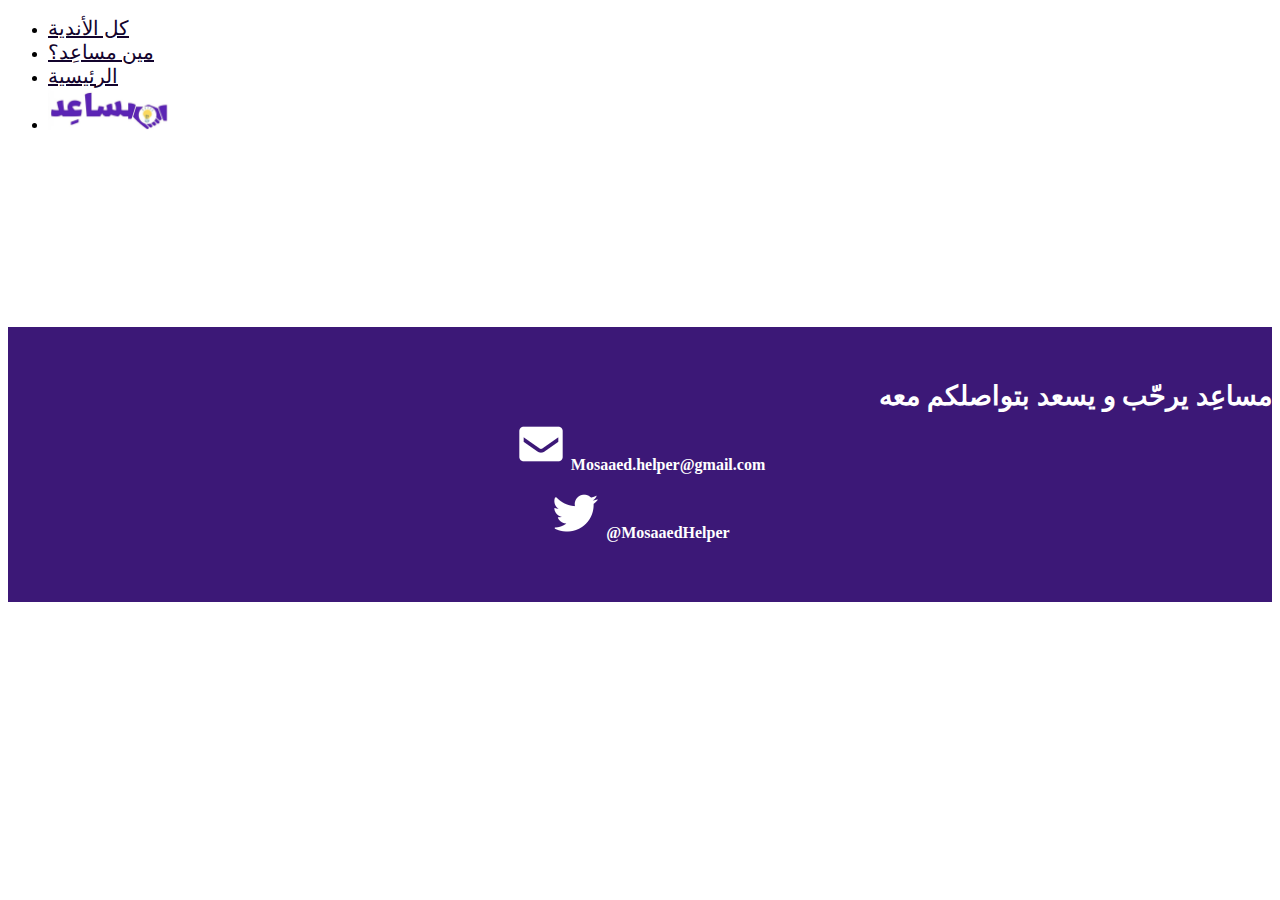
==== about_us.html @ d50a71aa "index completed" ====
<!DOCTYPE html>
<html lang="en">
<head>
    <meta charset="UTF-8">
    <meta http-equiv="X-UA-Compatible" content="IE=edge">
    <meta name="viewport" content="width=device-width, initial-scale=1.0">
    <title>كل الأندية</title>
    <link href="https://cdn.jsdelivr.net/npm/bootstrap@5.3.0-alpha2/dist/css/bootstrap.min.css" rel="stylesheet" integrity="sha384-aFq/bzH65dt+w6FI2ooMVUpc+21e0SRygnTpmBvdBgSdnuTN7QbdgL+OapgHtvPp" crossorigin="anonymous">
    <link rel="stylesheet" href="css/style.css">
    <link rel="icon" href="images/logo.jpg">
</head>
<body>
    <nav>
        <ul class="nav justify-content-end">
            <li class="nav-item">
              <a class="nav-link " href="club_list.html">كل الأندية</a>
            </li>
            <li class="nav-item">
              <a class="nav-link" href="about_us.html">مين مساعِد؟</a>
            </li>
            <li class="nav-item">
              <a class="nav-link active" href="index.html">الرئيسية</a>
            </li>
            <li class="nav-item">
              <a class="nav-link" href="index.html"><img src="images/logo.jpg" alt="" style="width: 125px;"></a>
            </li>
          </ul>
        </nav>

        <footer>
            <div class="container">
                <div class="row align-items-start">
                  <div class="col">
                    <b class="footer footer-text">مساعِد يرحّب و  يسعد بتواصلكم معه</b>
                  </div>
                </div>
                <div class="row">
                    <div class="col"style="text-align: center;">
                        <img class="icon img-fluid" src="images/email.png" alt="">
                        <b class="footer-text">Mosaaed.helper@gmail.com</b>
                    </div>
                    <div class="col" style="text-align: center;">
                        <img class="icon img-fluid" src="images/twitter.png" alt="">
                        <b class="footer-text">@MosaaedHelper</b>
                    </div>
                </div>
        </footer>
    
</body>
</html>
---- css/style.css ----
.nav-link{
    color: #13042D;
    font-size: 20px;   
}
.btn{
position: absolute;
left: 565px;
top: 1750px;
width: 13em;
height: 3em;
background: #5B25B2;
box-shadow: 0px 2.9566px 2.9566px rgba(0, 0, 0, 0.25), inset 0px 1.4783px 2.9566px rgba(255, 255, 255, 0.25), inset 0px -1.4783px 2.9566px rgba(0, 0, 0, 0.25);
border-radius: 30px;
}
footer{
    margin-top: 12em;
    padding: 3em 0em;
    text-align:right;
    background: #3C1877;
}
.footer{
/* مساعِد يرحّب و يسعد بتواصلكم معه ! */
font-weight: 700;
font-size: 27px;
line-height: 43px;

}
.footer-text{
    font-family: 'Tajawal';
    font-style: normal;
    line-height: 43px;
    color: #FFFFFF;
    margin: 3em 0;
}
.icon{
    width: 52px;
    height: 52px;;
}
.gap{
    padding-top: 18em;;
}
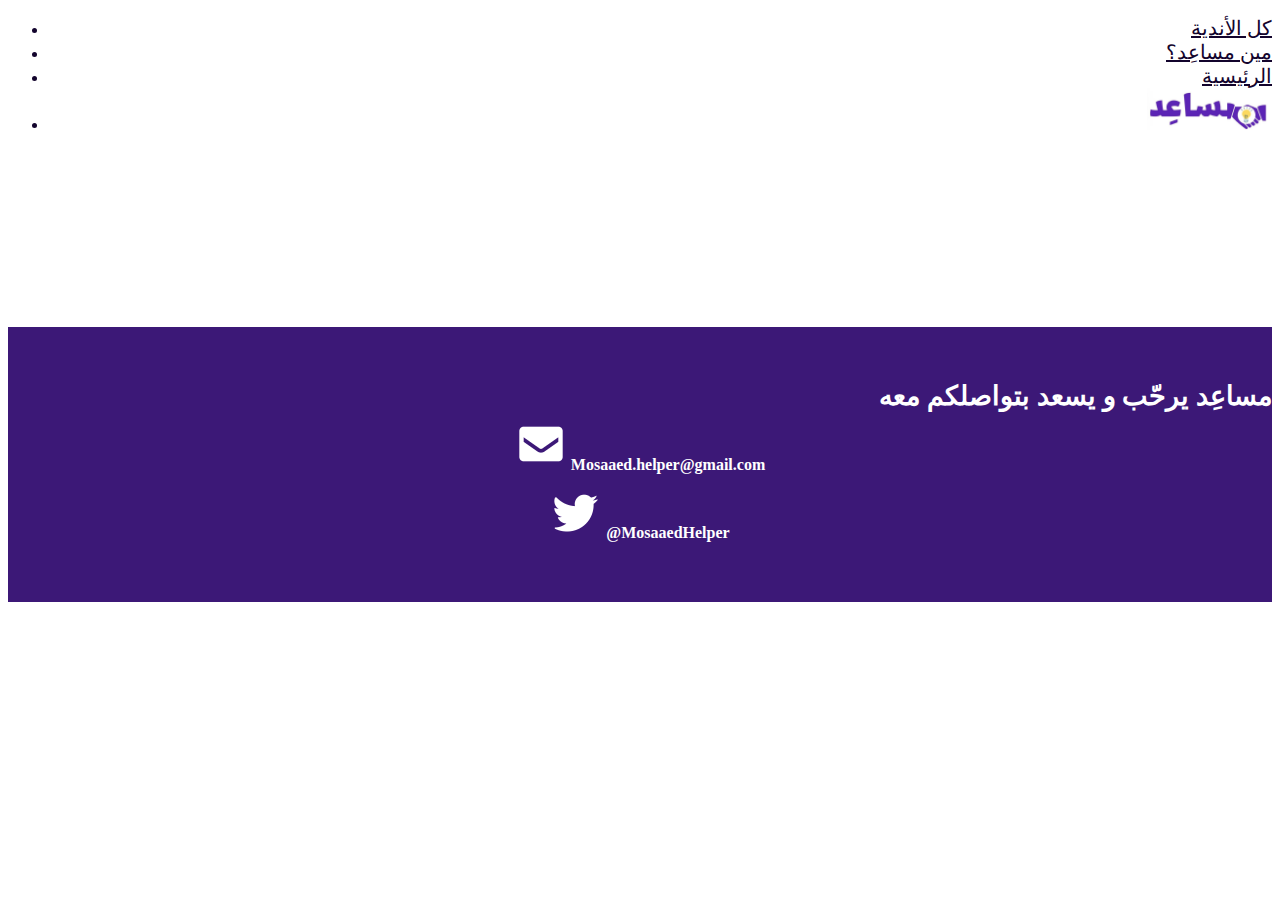
==== commit e944fab2: "club_list completed" ====
--- a/about_us.html
+++ b/about_us.html
@@ -41,7 +41,7 @@
                     </div>
                     <div class="col" style="text-align: center;">
                         <img class="icon img-fluid" src="images/twitter.png" alt="">
-                        <b class="footer-text">@MosaaedHelper</b>
+                        <a target="_blank" href="https://twitter.com/MosaaedHelper"><b class="footer-text">@MosaaedHelper</b></a>
                     </div>
                 </div>
         </footer>
--- a/css/style.css
+++ b/css/style.css
@@ -1,11 +1,17 @@
+body{
+    font-family: 'Tajawal';
+    font-style: normal;
+    color: #13042D;
+    text-align: right;
+}
 .nav-link{
     color: #13042D;
     font-size: 20px;   
 }
-.btn{
+.btn-1{
 position: absolute;
 left: 565px;
-top: 1750px;
+top: 1550px;
 width: 13em;
 height: 3em;
 background: #5B25B2;
@@ -26,8 +32,6 @@
 
 }
 .footer-text{
-    font-family: 'Tajawal';
-    font-style: normal;
     line-height: 43px;
     color: #FFFFFF;
     margin: 3em 0;
@@ -38,4 +42,36 @@
 }
 .gap{
     padding-top: 18em;;
-}+}
+.list{
+    margin: 5em 0 3em;
+}
+
+.card {
+    box-shadow: 6px 4px 8px 0 rgba(0, 0, 0, 0.2);
+    border-radius: 2em;
+    background-color:#F9F3FF;
+    text-align: center;
+    margin: 3em 0;
+  }
+  
+  .card:hover {
+    box-shadow:
+      0px 2.8px 2.2px rgba(0, 0, 0, 0.034),
+      0px 6.7px 5.3px rgba(0, 0, 0, 0.048),
+      0px 12.5px 10px rgba(0, 0, 0, 0.06),
+      0px 22.3px 17.9px rgba(0, 0, 0, 0.072),
+      0px 41.8px 33.4px rgba(0, 0, 0, 0.086),
+      0px 100px 80px rgba(0, 0, 0, 0.12);
+  }
+  .card-img-top{
+    border-radius: 2em;
+  }
+  footer a{
+    text-decoration: none;
+  }
+  .dropdown-toggle{
+    background: #EBEBEB;
+    border-color: #EBEBEB;
+    color: #A7A3A3;;
+  }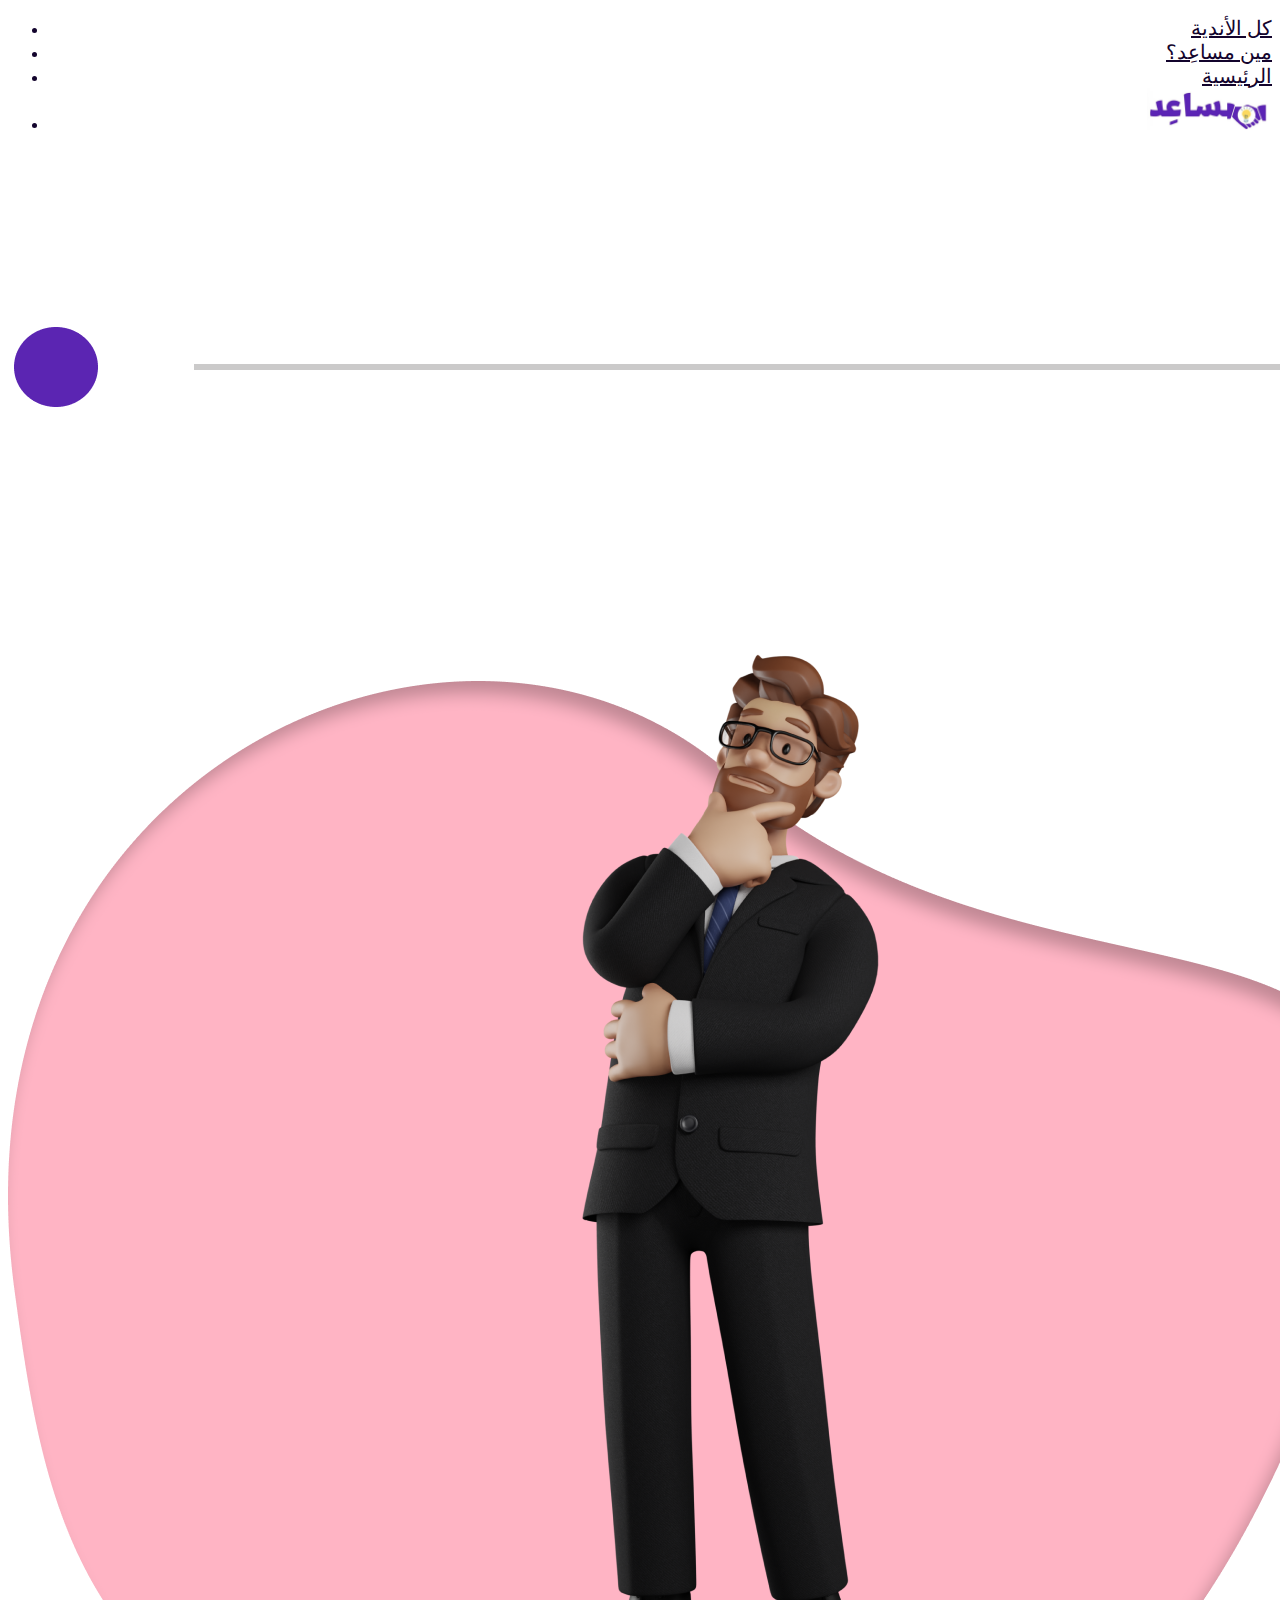
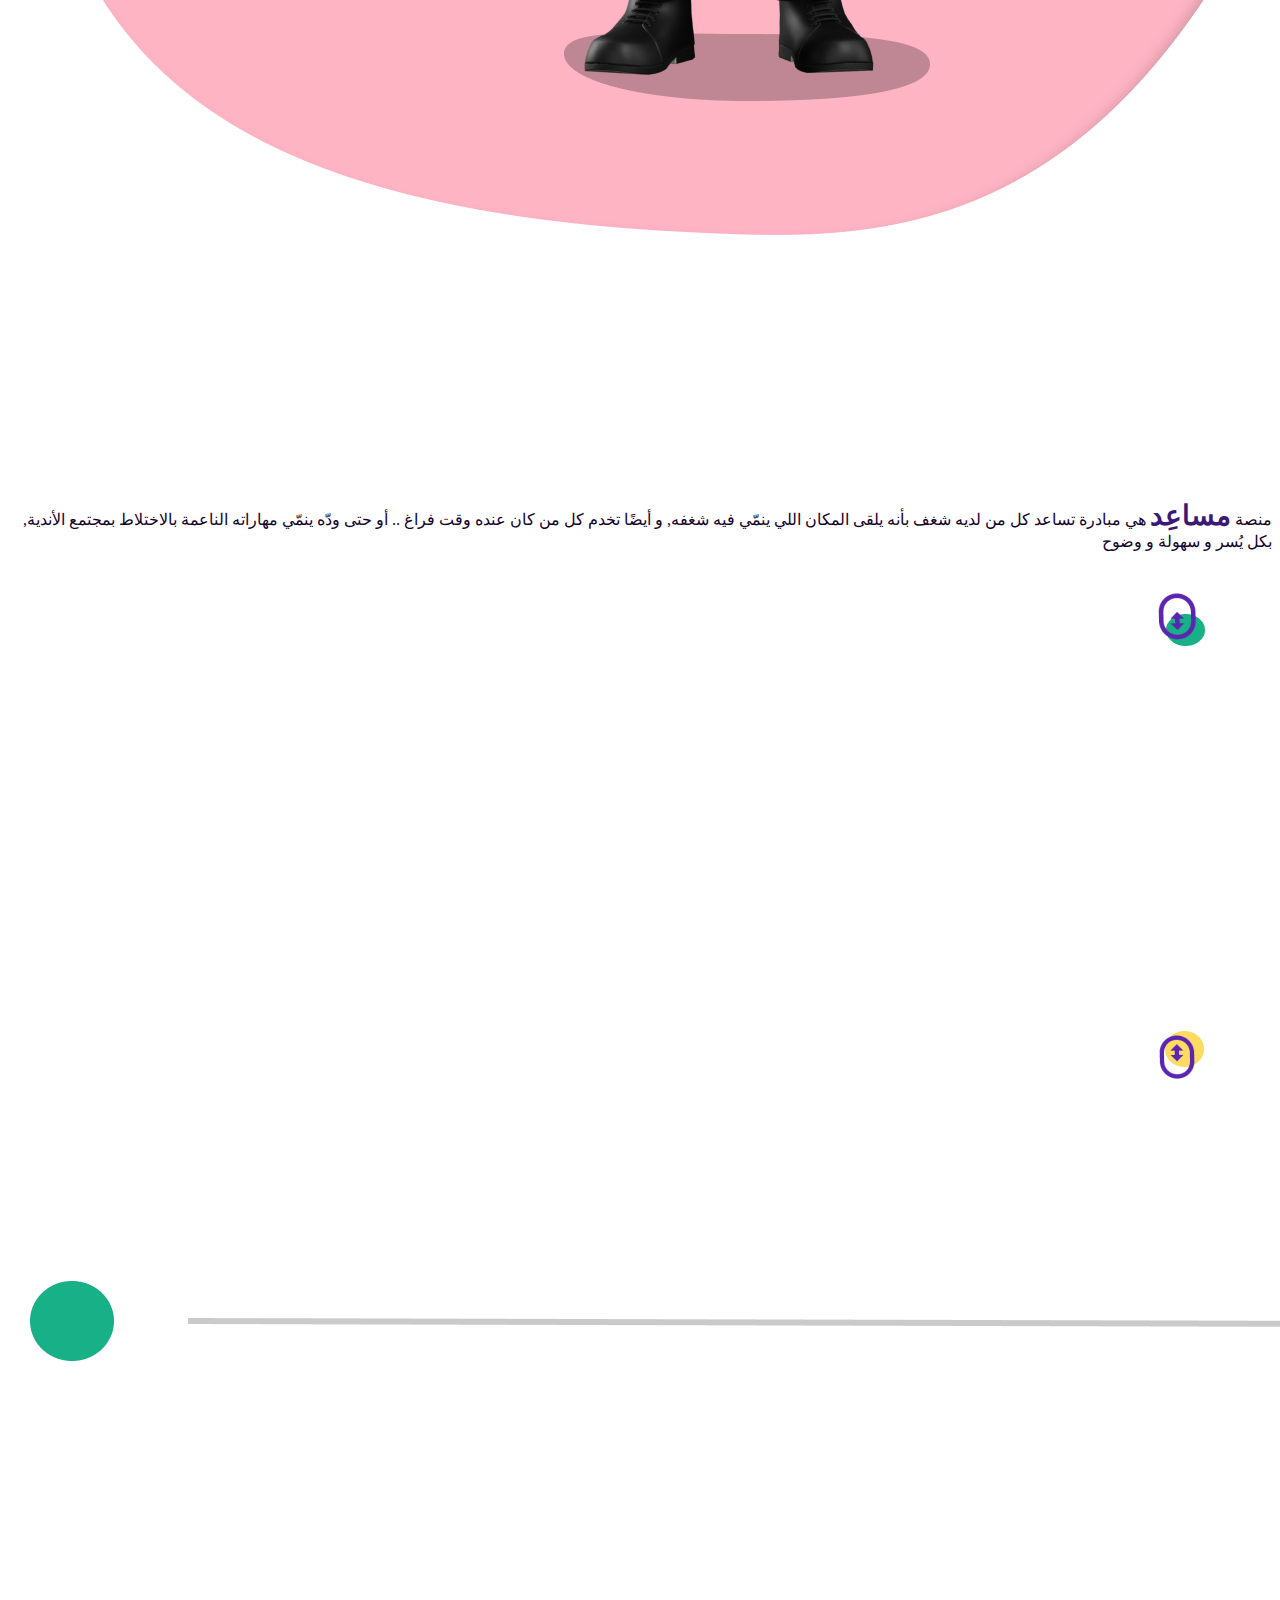
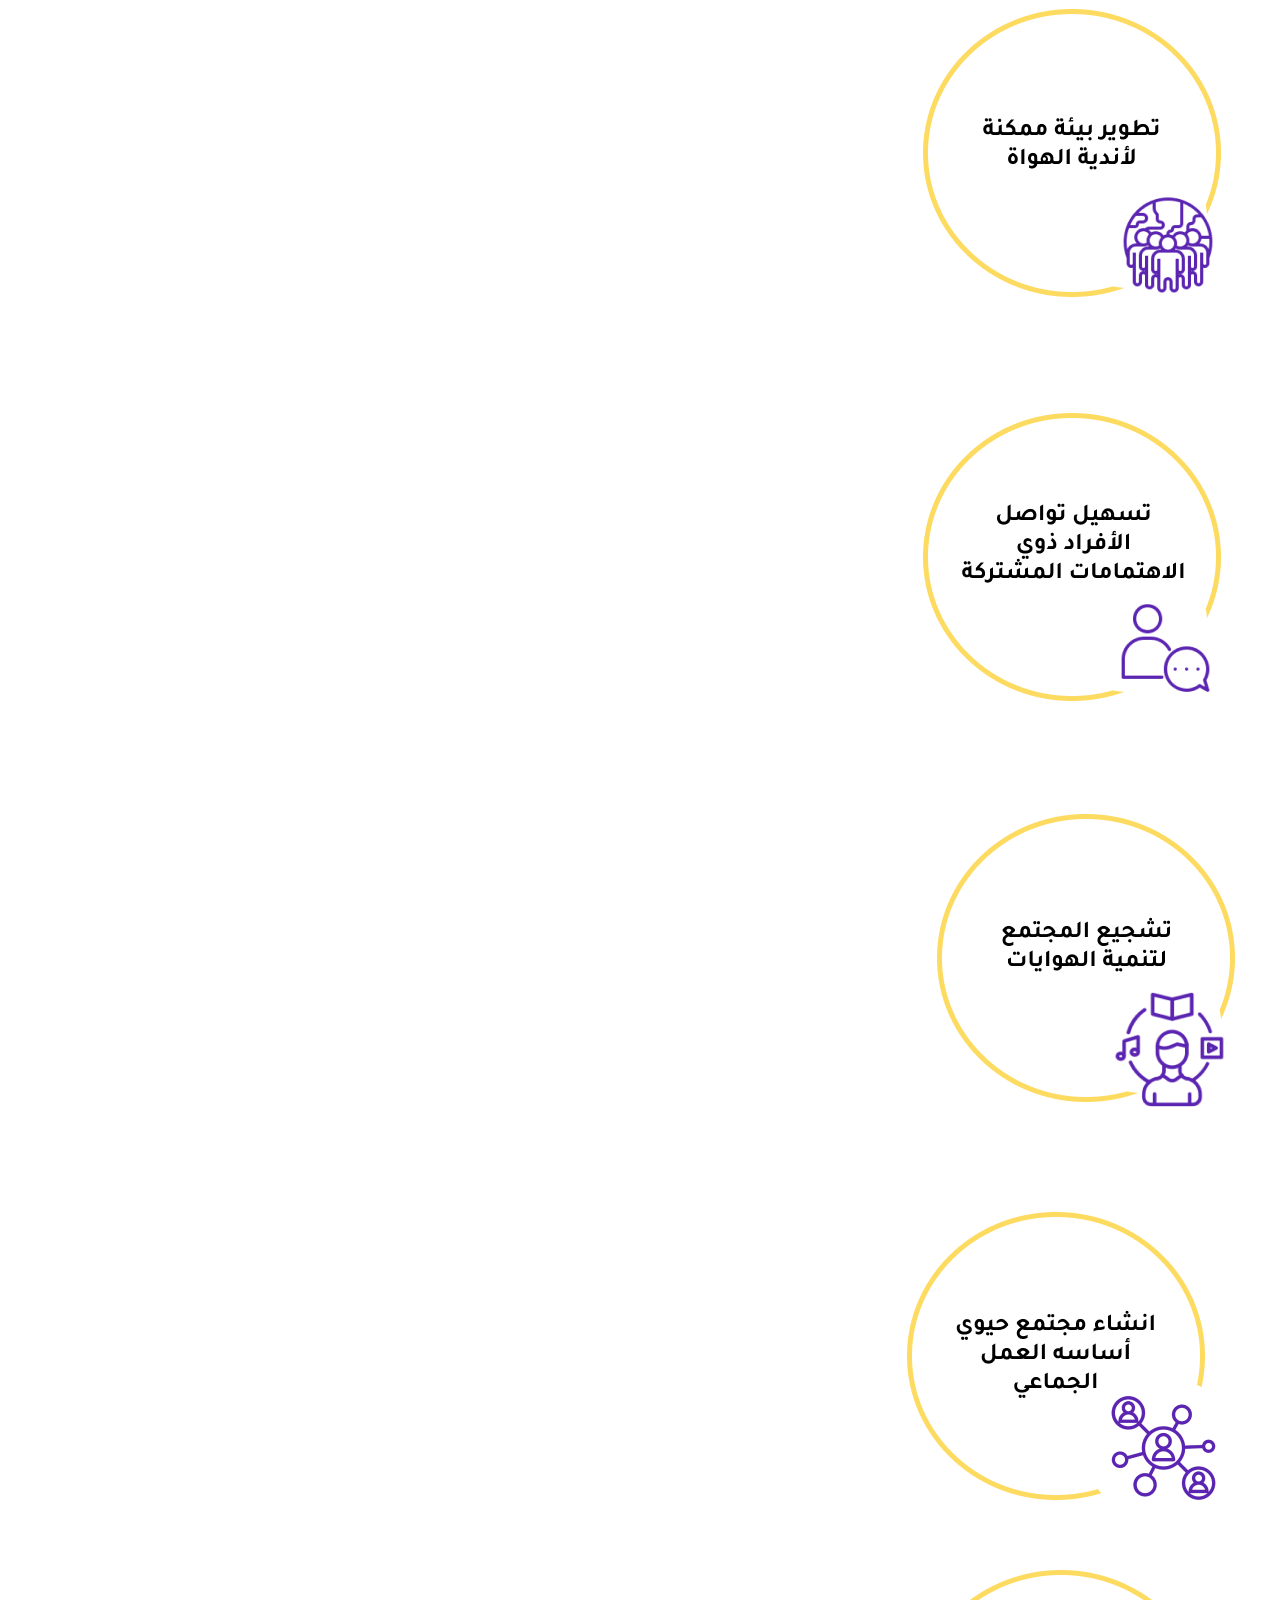
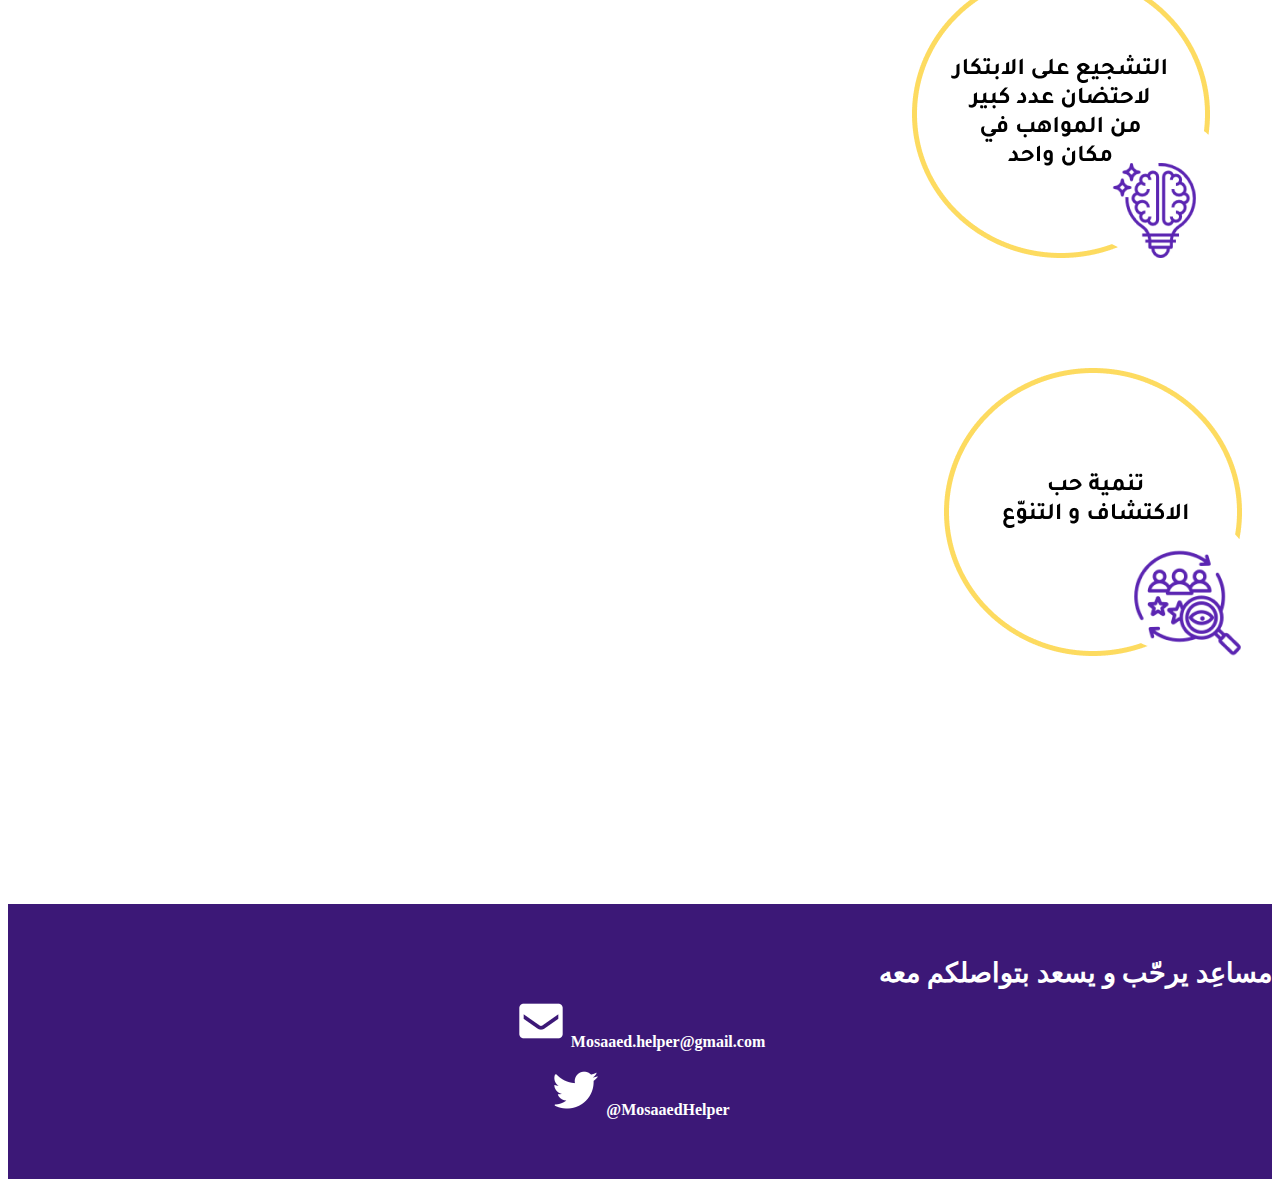
==== commit 36ff9d0e: "about us completed" ====
--- a/about_us.html
+++ b/about_us.html
@@ -27,6 +27,64 @@
           </ul>
         </nav>
 
+        <div class="container text-center">
+
+          <div class="row align-items-start">
+            <div class="col">
+                <img class="img-fluid" src="images/about.png" alt="">
+            </div>
+        </div>
+
+        <div class="row">
+          <div class="col">
+            <img id="start" class="img-fluid" src="images/about-1.png" alt="">
+          </div>
+          <div class="col about-text"> 
+            منصة <b>مساعِد</b> هي مبادرة تساعد كل من لديه شغف بأنه يلقى المكان اللي ينمّي فيه شغفه, و أيضًا تخدم كل من كان عنده وقت فراغ .. أو حتى ودّه ينمّي مهاراته الناعمة بالاختلاط بمجتمع الأندية, بكل يُسر و سهولة و وضوح 
+          </div>
+        </div>
+
+        <div class="row">
+          <div class="col">
+          <a href="#goal"><img class="img-fluid" src="images/about_icon-1.png" alt=""></a>
+        </div>
+      </div>
+
+      <div class="row">
+          <div class="col">
+          <a href="#start"><img class="img-fluid gap" src="images/about_icon-2.png" alt=""></a>
+        </div>
+      </div>
+
+      <div class="row align-items-start">
+        <div class="col">
+            <img id="goal"class="img-fluid" src="images/goal.png" alt="">
+        </div>
+    </div>
+    <div class="row">
+      <div class="col">
+        <img class="img-fluid" src="images/goal-3.png" alt="">
+      </div>
+      <div class="col">
+        <img class="img-fluid" src="images/goal-2.png" alt="">
+      </div>
+      <div class="col">
+        <img class="img-fluid" src="images/goal-1.png" alt="">
+      </div>
+    </div>
+    <div class="row">
+      <div class="col">
+        <img class="img-fluid" src="images/goal-6.png" alt="">
+      </div>
+      <div class="col">
+        <img class="img-fluid" src="images/goal-5.png" alt="">
+      </div>
+      <div class="col">
+        <img class="img-fluid" src="images/goal-4.png" alt="">
+      </div>
+    </div>
+
+        </div>
         <footer>
             <div class="container">
                 <div class="row align-items-start">
@@ -37,7 +95,7 @@
                 <div class="row">
                     <div class="col"style="text-align: center;">
                         <img class="icon img-fluid" src="images/email.png" alt="">
-                        <b class="footer-text">Mosaaed.helper@gmail.com</b>
+                        <a target="_blank" href="mailto: Mosaaed.helper@gmail.com"><b class="footer-text">Mosaaed.helper@gmail.com</b></a>
                     </div>
                     <div class="col" style="text-align: center;">
                         <img class="icon img-fluid" src="images/twitter.png" alt="">
--- a/css/style.css
+++ b/css/style.css
@@ -74,4 +74,12 @@
     background: #EBEBEB;
     border-color: #EBEBEB;
     color: #A7A3A3;;
+  }
+  .about-text{
+    text-align: right;
+    margin-top: 15em;
+  }
+  .about-text b{
+    font-size: 28px;
+    color: #3C1877;S
   }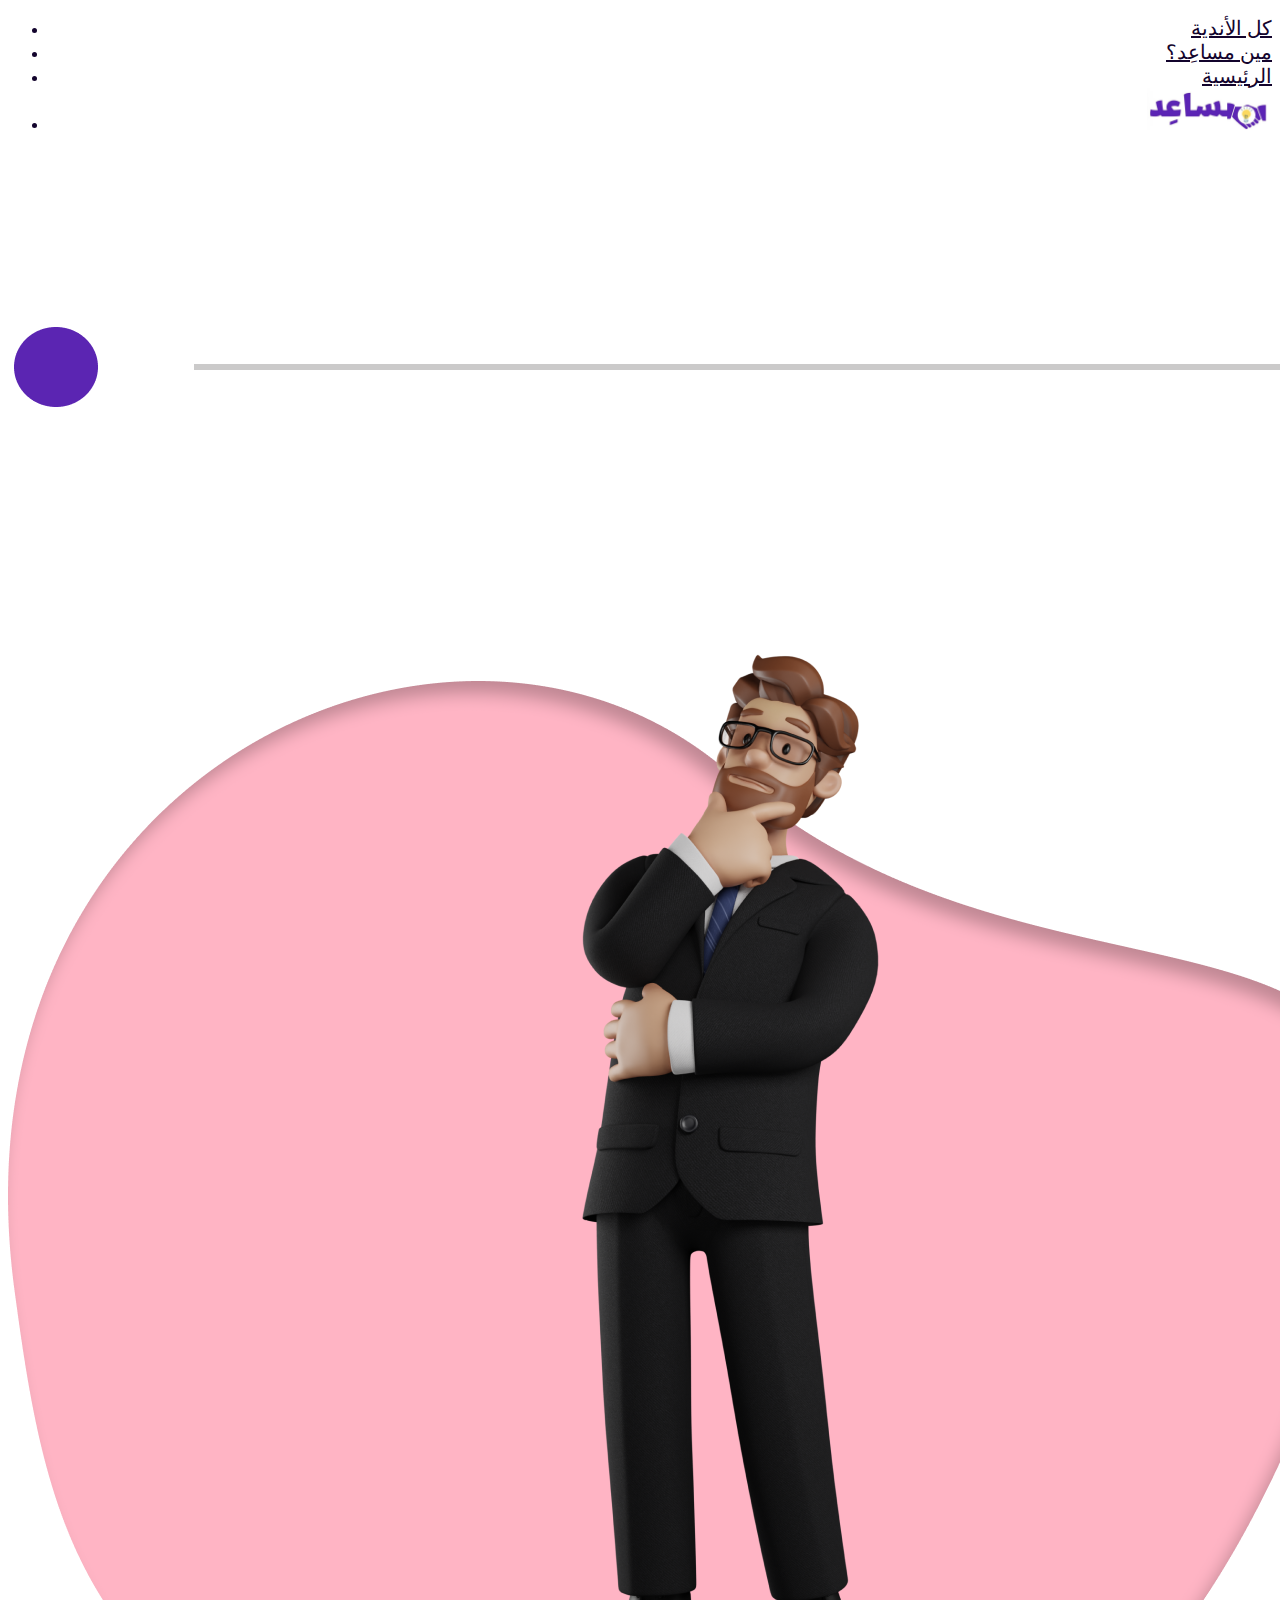
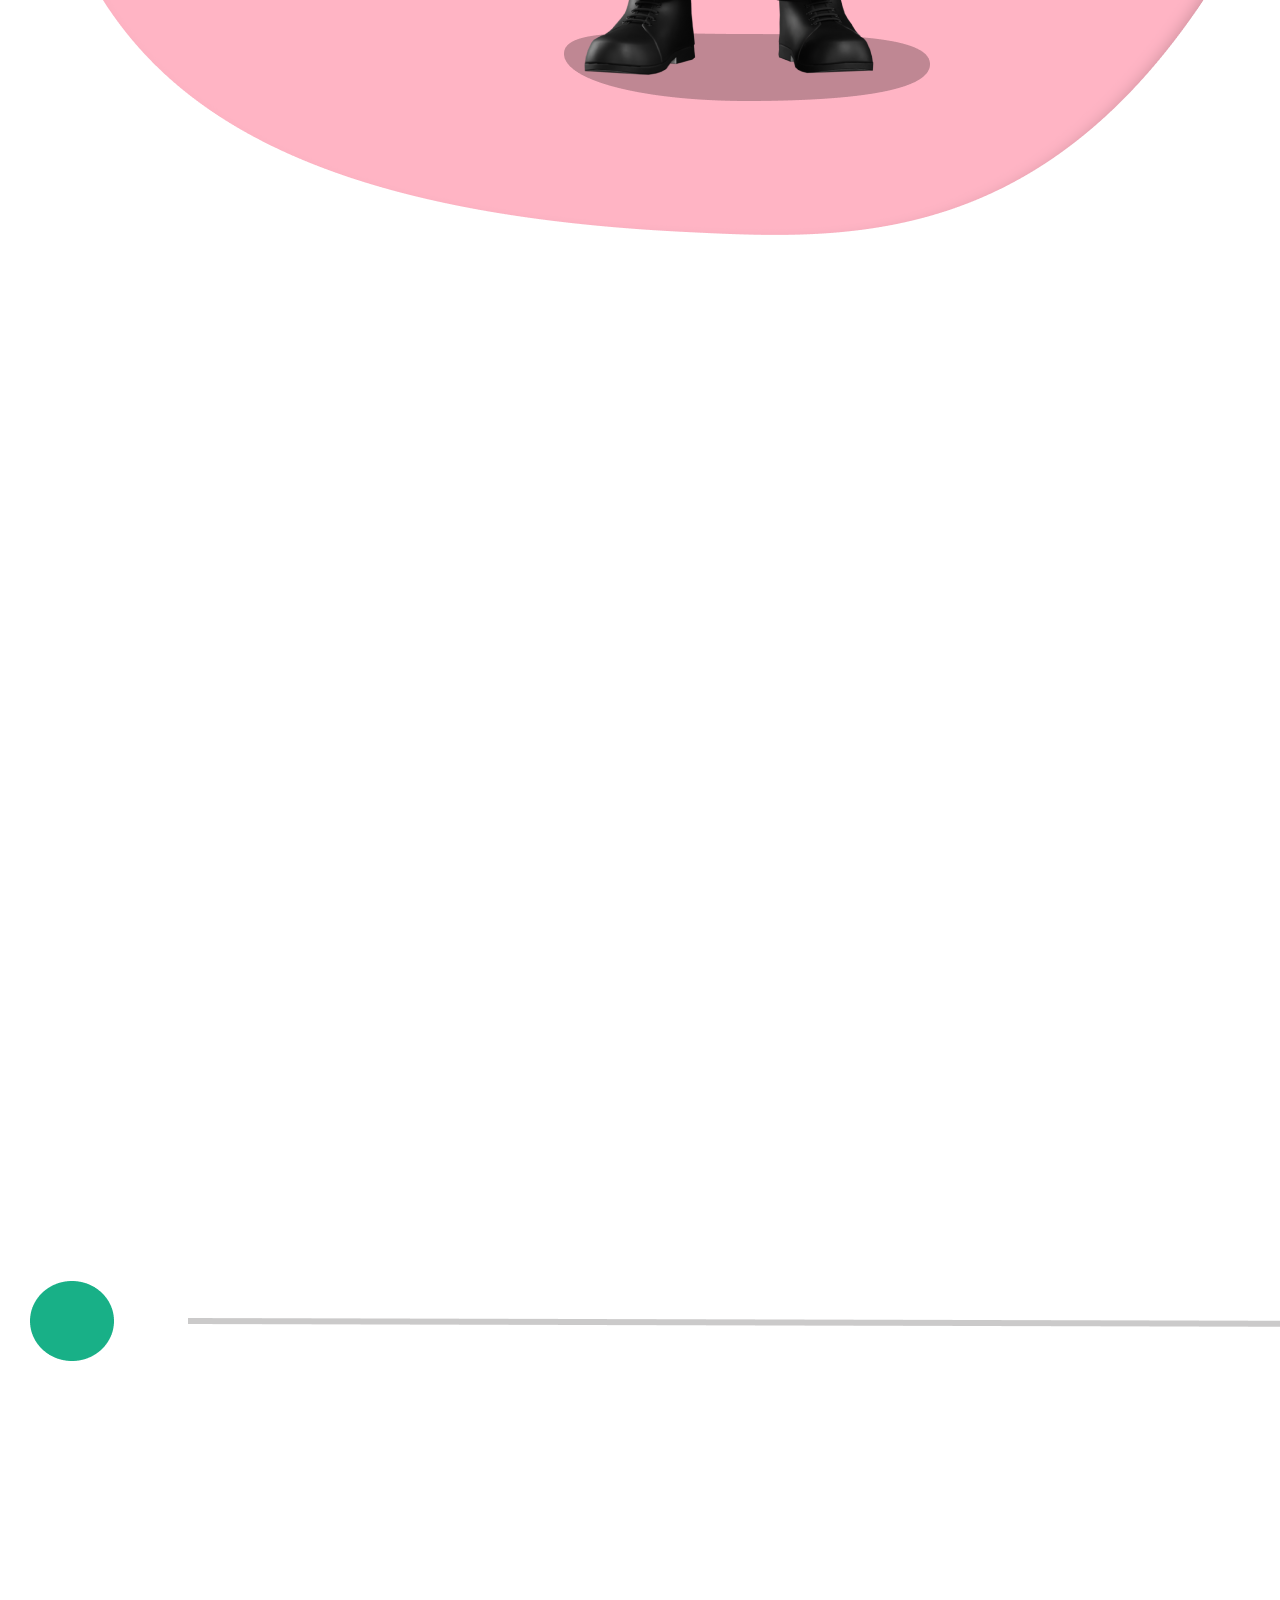
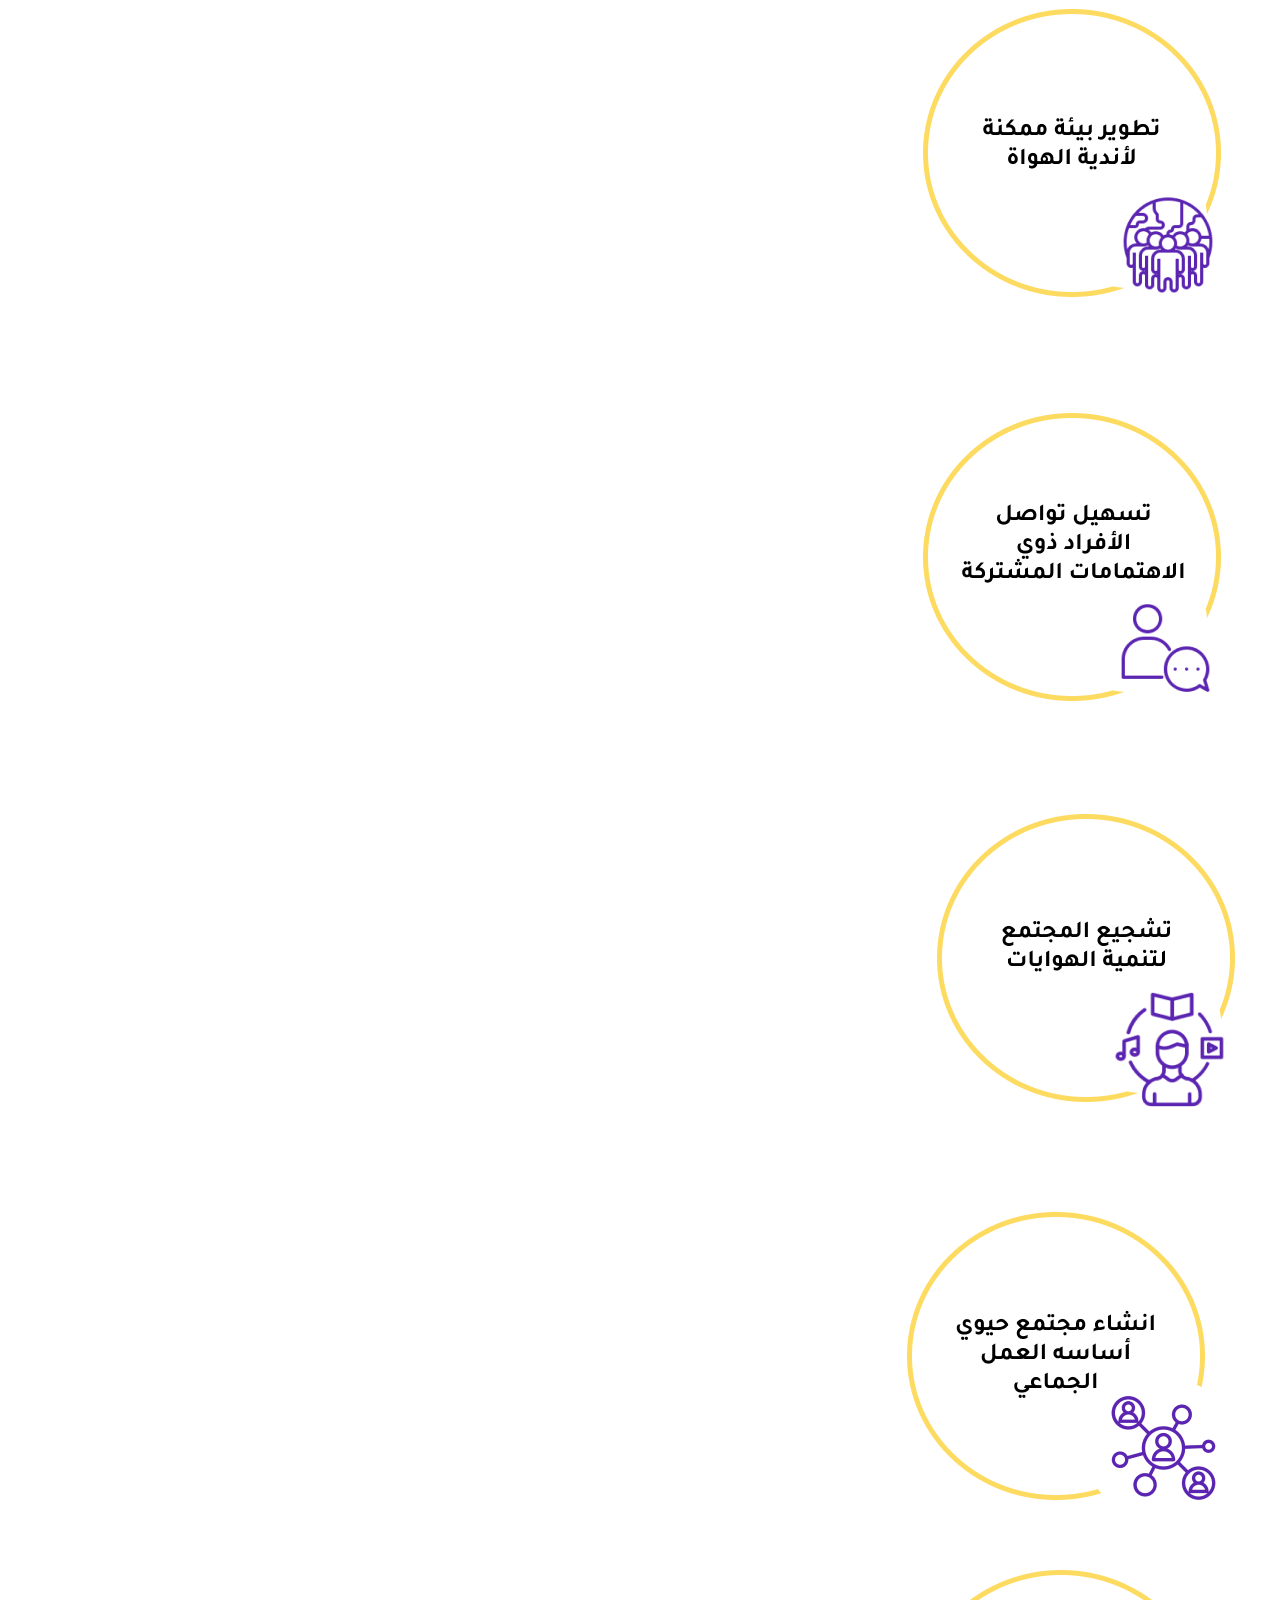
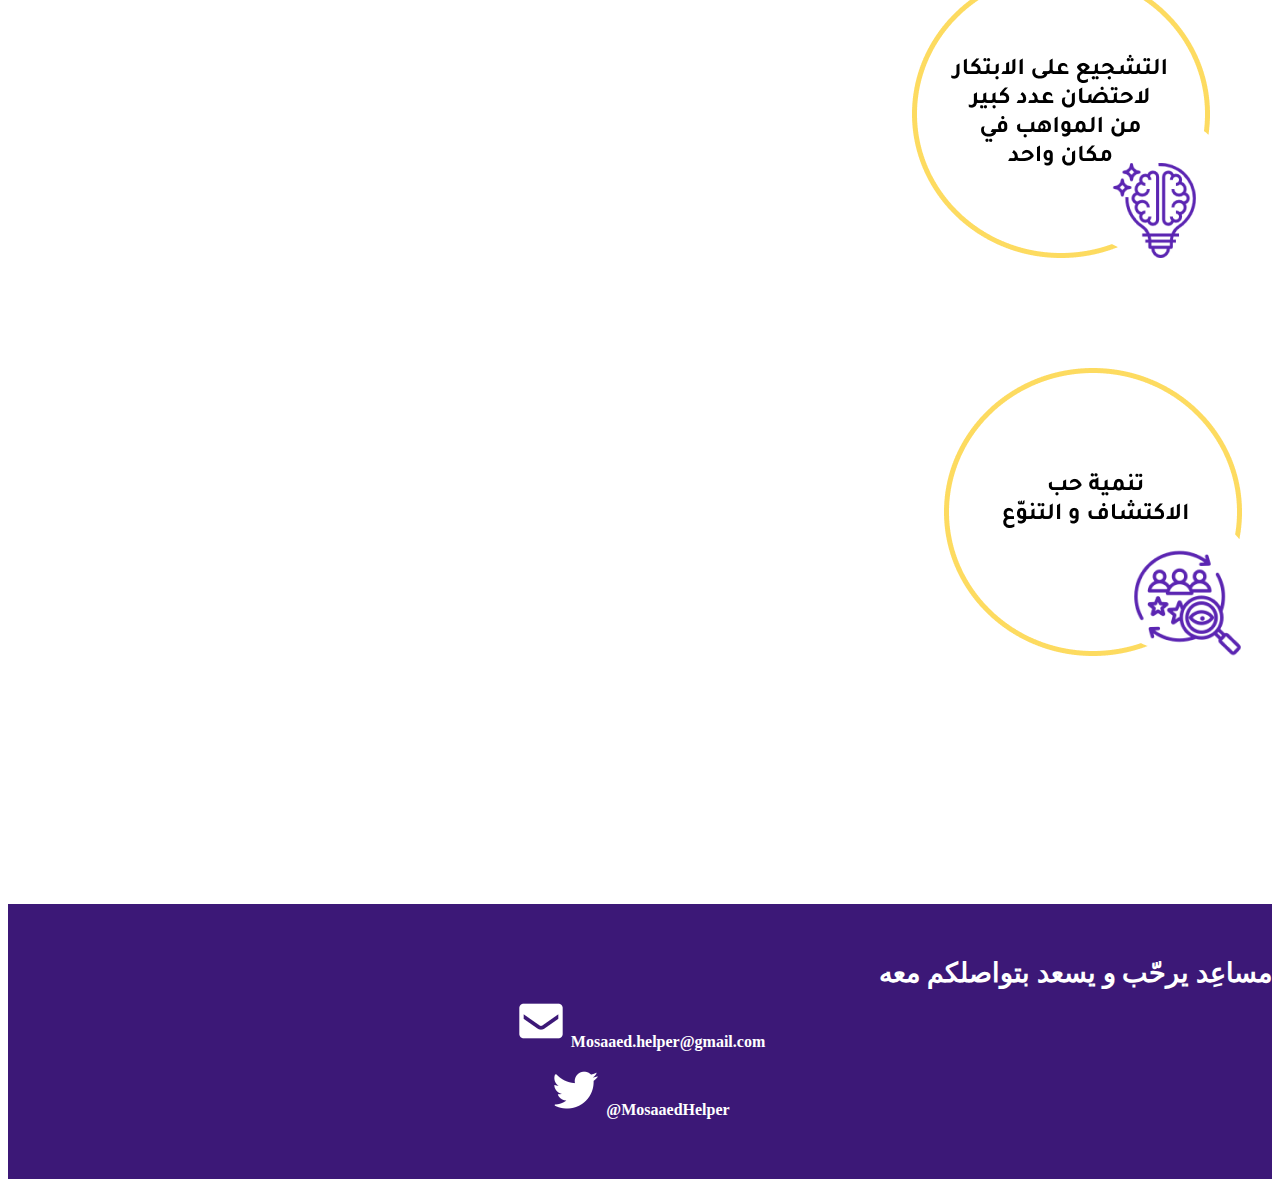
==== commit fdc6cc14: "animation added" ====
--- a/about_us.html
+++ b/about_us.html
@@ -7,6 +7,8 @@
     <title>كل الأندية</title>
     <link href="https://cdn.jsdelivr.net/npm/bootstrap@5.3.0-alpha2/dist/css/bootstrap.min.css" rel="stylesheet" integrity="sha384-aFq/bzH65dt+w6FI2ooMVUpc+21e0SRygnTpmBvdBgSdnuTN7QbdgL+OapgHtvPp" crossorigin="anonymous">
     <link rel="stylesheet" href="css/style.css">
+    <link href="https://unpkg.com/aos@2.3.1/dist/aos.css" rel="stylesheet">
+    <script src="https://unpkg.com/aos@2.3.1/dist/aos.js"></script>
     <link rel="icon" href="images/logo.jpg">
 </head>
 <body>
@@ -37,22 +39,22 @@
 
         <div class="row">
           <div class="col">
-            <img id="start" class="img-fluid" src="images/about-1.png" alt="">
+            <img data-aos="fade-right" id="start" class="img-fluid" src="images/about-1.png" alt="">
           </div>
-          <div class="col about-text"> 
+          <div data-aos="fade-left" class="col about-text"> 
             منصة <b>مساعِد</b> هي مبادرة تساعد كل من لديه شغف بأنه يلقى المكان اللي ينمّي فيه شغفه, و أيضًا تخدم كل من كان عنده وقت فراغ .. أو حتى ودّه ينمّي مهاراته الناعمة بالاختلاط بمجتمع الأندية, بكل يُسر و سهولة و وضوح 
           </div>
         </div>
 
         <div class="row">
           <div class="col">
-          <a href="#goal"><img class="img-fluid" src="images/about_icon-1.png" alt=""></a>
+          <a href="#goal"><img data-aos="fade-down" class="img-fluid" src="images/about_icon-1.png" alt=""></a>
         </div>
       </div>
 
       <div class="row">
           <div class="col">
-          <a href="#start"><img class="img-fluid gap" src="images/about_icon-2.png" alt=""></a>
+          <a href="#start"><img data-aos="fade-down" class="img-fluid gap" src="images/about_icon-2.png" alt=""></a>
         </div>
       </div>
 
@@ -103,6 +105,9 @@
                     </div>
                 </div>
         </footer>
+        <script>
+          AOS.init();
+        </script>
     
 </body>
 </html>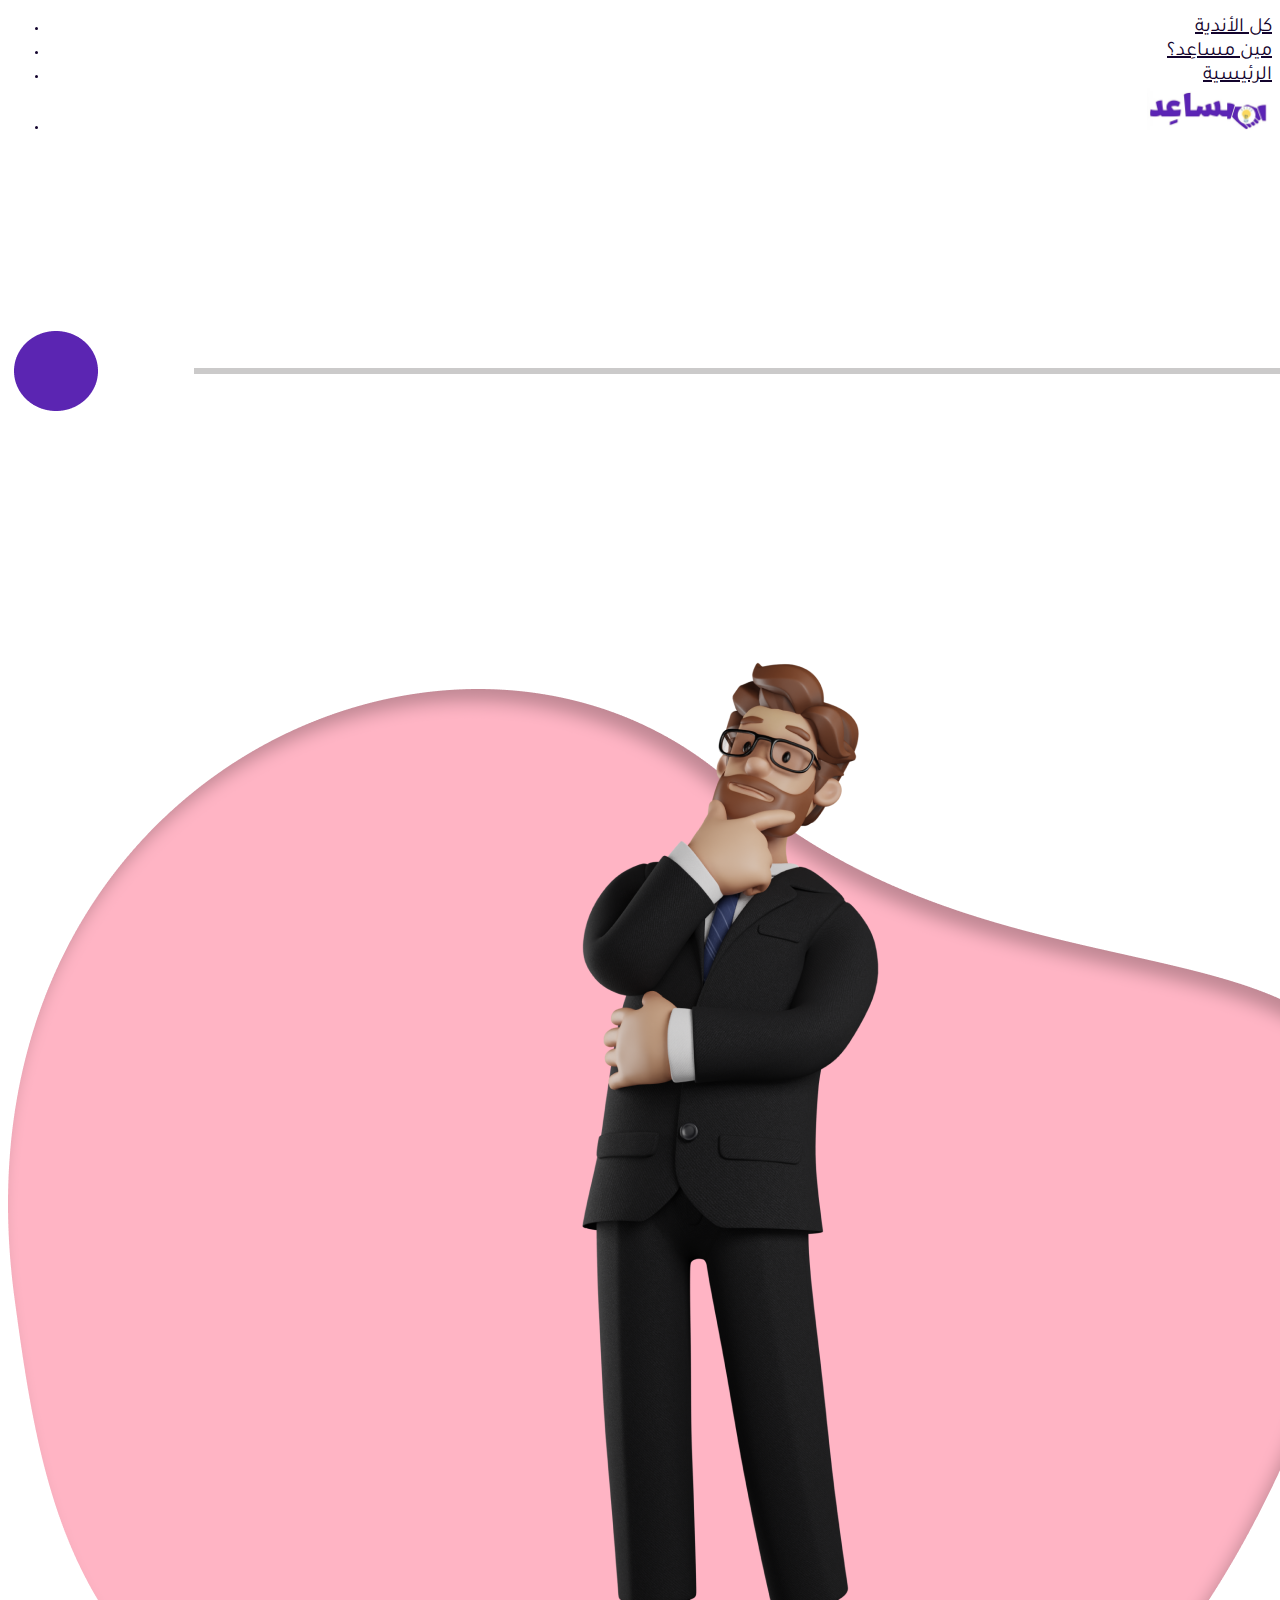
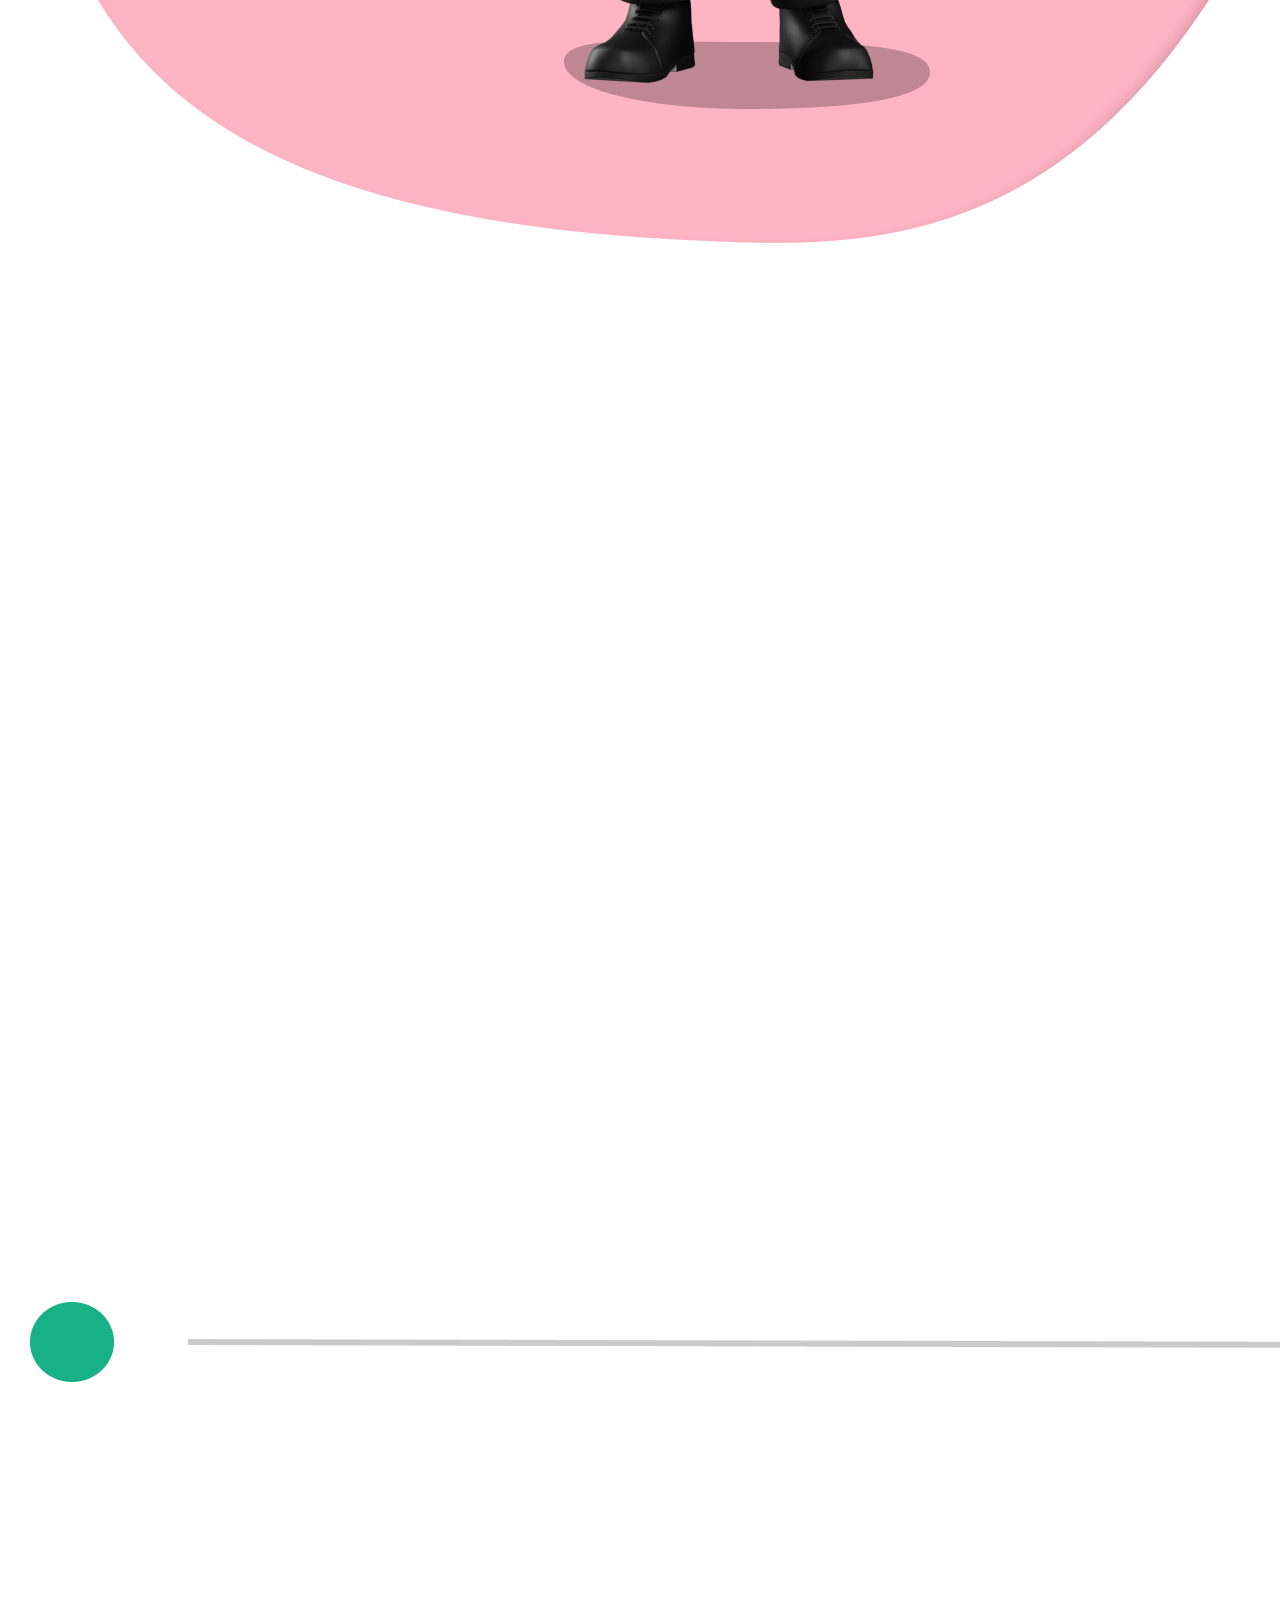
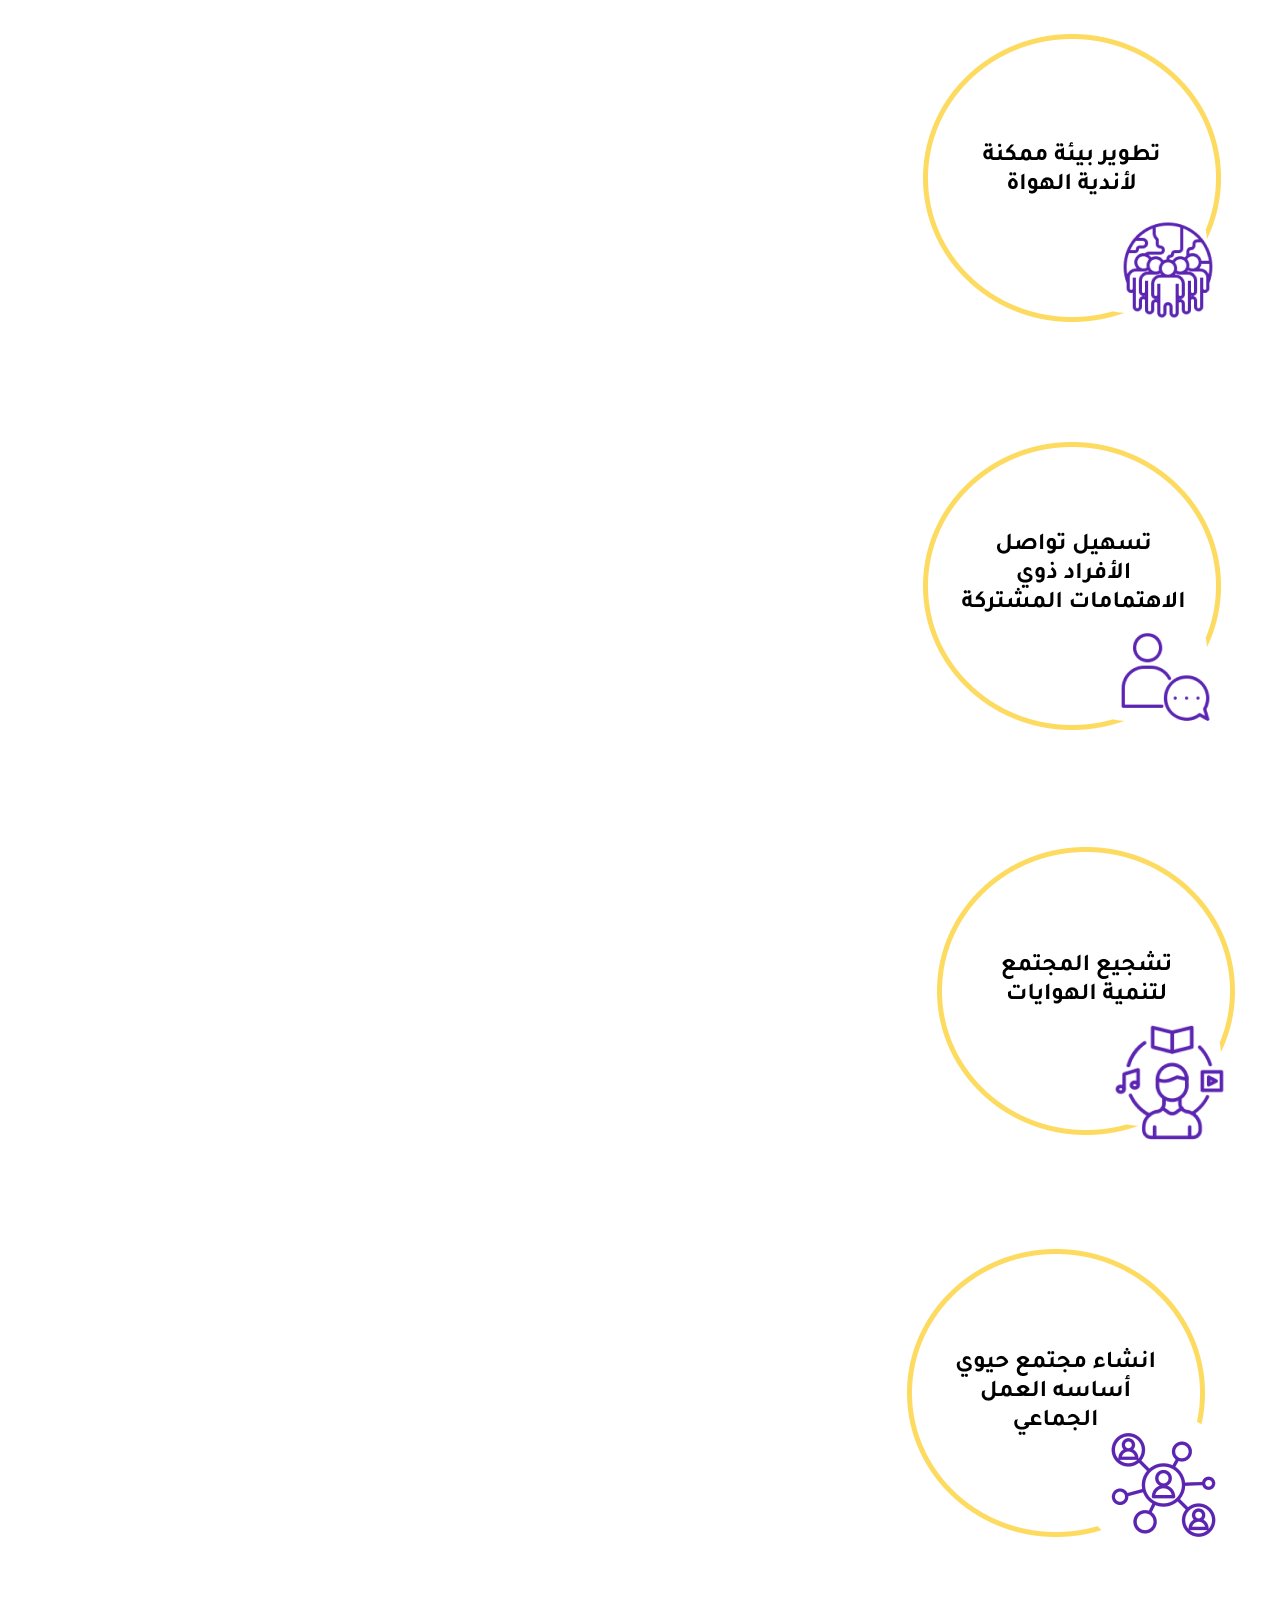
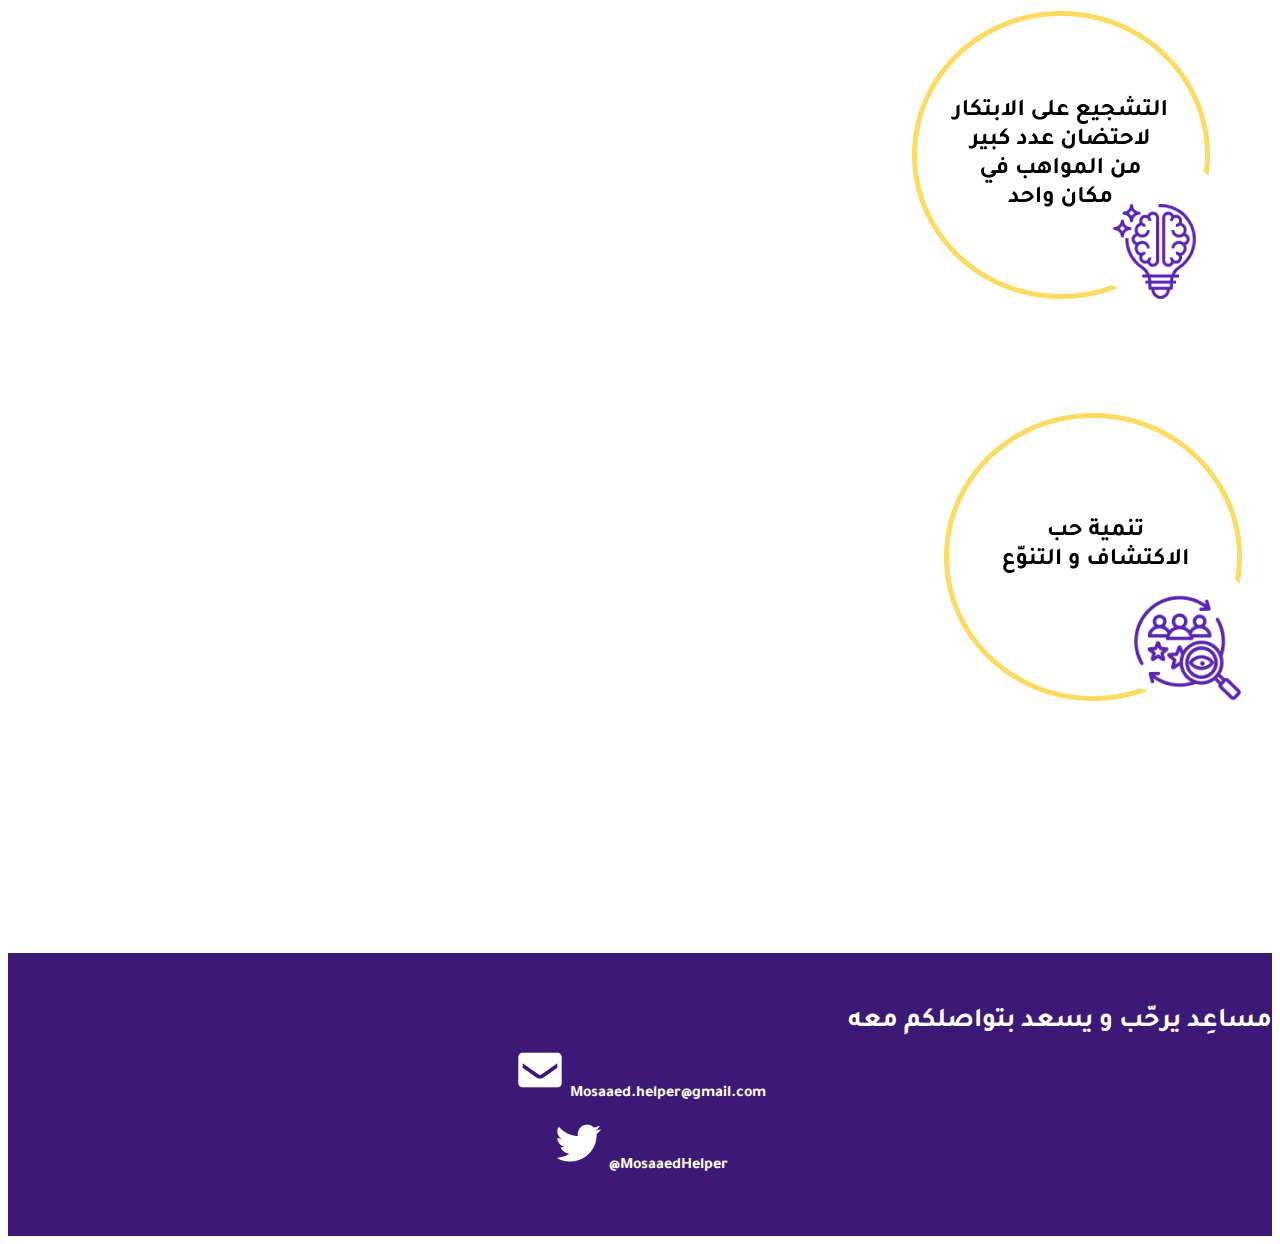
==== commit 42131d79: "add font" ====
--- a/about_us.html
+++ b/about_us.html
@@ -1,67 +1,74 @@
 <!DOCTYPE html>
 <html lang="en">
+
 <head>
-    <meta charset="UTF-8">
-    <meta http-equiv="X-UA-Compatible" content="IE=edge">
-    <meta name="viewport" content="width=device-width, initial-scale=1.0">
-    <title>كل الأندية</title>
-    <link href="https://cdn.jsdelivr.net/npm/bootstrap@5.3.0-alpha2/dist/css/bootstrap.min.css" rel="stylesheet" integrity="sha384-aFq/bzH65dt+w6FI2ooMVUpc+21e0SRygnTpmBvdBgSdnuTN7QbdgL+OapgHtvPp" crossorigin="anonymous">
-    <link rel="stylesheet" href="css/style.css">
-    <link href="https://unpkg.com/aos@2.3.1/dist/aos.css" rel="stylesheet">
-    <script src="https://unpkg.com/aos@2.3.1/dist/aos.js"></script>
-    <link rel="icon" href="images/logo.jpg">
+  <meta charset="UTF-8">
+  <meta http-equiv="X-UA-Compatible" content="IE=edge">
+  <meta name="viewport" content="width=device-width, initial-scale=1.0">
+  <title>كل الأندية</title>
+  <link href="https://cdn.jsdelivr.net/npm/bootstrap@5.3.0-alpha2/dist/css/bootstrap.min.css" rel="stylesheet"
+    integrity="sha384-aFq/bzH65dt+w6FI2ooMVUpc+21e0SRygnTpmBvdBgSdnuTN7QbdgL+OapgHtvPp" crossorigin="anonymous">
+  <link rel="stylesheet" href="css/style.css">
+  <link href="https://unpkg.com/aos@2.3.1/dist/aos.css" rel="stylesheet">
+  <link rel="preconnect" href="https://fonts.googleapis.com">
+  <link rel="preconnect" href="https://fonts.gstatic.com" crossorigin>
+  <link href="https://fonts.googleapis.com/css2?family=Tajawal&display=swap" rel="stylesheet">
+  <script src="https://unpkg.com/aos@2.3.1/dist/aos.js"></script>
+  <link rel="icon" href="images/logo.jpg">
 </head>
+
 <body>
-    <nav>
-        <ul class="nav justify-content-end">
-            <li class="nav-item">
-              <a class="nav-link " href="club_list.html">كل الأندية</a>
-            </li>
-            <li class="nav-item">
-              <a class="nav-link" href="about_us.html">مين مساعِد؟</a>
-            </li>
-            <li class="nav-item">
-              <a class="nav-link active" href="index.html">الرئيسية</a>
-            </li>
-            <li class="nav-item">
-              <a class="nav-link" href="index.html"><img src="images/logo.jpg" alt="" style="width: 125px;"></a>
-            </li>
-          </ul>
-        </nav>
+  <nav>
+    <ul class="nav justify-content-end">
+      <li class="nav-item">
+        <a class="nav-link " href="club_list.html">كل الأندية</a>
+      </li>
+      <li class="nav-item">
+        <a class="nav-link" href="about_us.html">مين مساعِد؟</a>
+      </li>
+      <li class="nav-item">
+        <a class="nav-link active" href="index.html">الرئيسية</a>
+      </li>
+      <li class="nav-item">
+        <a class="nav-link" href="index.html"><img src="images/logo.jpg" alt="" style="width: 125px;"></a>
+      </li>
+    </ul>
+  </nav>
 
-        <div class="container text-center">
+  <div class="container text-center">
 
-          <div class="row align-items-start">
-            <div class="col">
-                <img class="img-fluid" src="images/about.png" alt="">
-            </div>
-        </div>
+    <div class="row align-items-start">
+      <div class="col">
+        <img class="img-fluid" src="images/about.png" alt="">
+      </div>
+    </div>
 
-        <div class="row">
-          <div class="col">
-            <img data-aos="fade-right" id="start" class="img-fluid" src="images/about-1.png" alt="">
-          </div>
-          <div data-aos="fade-left" class="col about-text"> 
-            منصة <b>مساعِد</b> هي مبادرة تساعد كل من لديه شغف بأنه يلقى المكان اللي ينمّي فيه شغفه, و أيضًا تخدم كل من كان عنده وقت فراغ .. أو حتى ودّه ينمّي مهاراته الناعمة بالاختلاط بمجتمع الأندية, بكل يُسر و سهولة و وضوح 
-          </div>
-        </div>
+    <div class="row">
+      <div class="col">
+        <img data-aos-duration="3000" data-aos="fade-right" id="start" class="img-fluid" src="images/about-1.png" alt="">
+      </div>
+      <div data-aos-duration="3000" data-aos="fade-left" class="col about-text">
+        منصة <b>مساعِد</b> هي مبادرة تساعد كل من لديه شغف بأنه يلقى المكان اللي ينمّي فيه شغفه, و أيضًا تخدم كل من كان
+        عنده وقت فراغ .. أو حتى ودّه ينمّي مهاراته الناعمة بالاختلاط بمجتمع الأندية, بكل يُسر و سهولة و وضوح
+      </div>
+    </div>
 
-        <div class="row">
-          <div class="col">
-          <a href="#goal"><img data-aos="fade-down" class="img-fluid" src="images/about_icon-1.png" alt=""></a>
-        </div>
+    <div class="row">
+      <div class="col">
+        <a href="#goal"><img data-aos-duration="3000" data-aos="fade-down" class="img-fluid" src="images/about_icon-1.png" alt=""></a>
       </div>
+    </div>
 
-      <div class="row">
-          <div class="col">
-          <a href="#start"><img data-aos="fade-down" class="img-fluid gap" src="images/about_icon-2.png" alt=""></a>
-        </div>
+    <div class="row">
+      <div class="col">
+        <a href="#start"><img data-aos-duration="3000" data-aos="fade-down" class="img-fluid gap" src="images/about_icon-2.png" alt=""></a>
       </div>
+    </div>
 
-      <div class="row align-items-start">
-        <div class="col">
-            <img id="goal"class="img-fluid" src="images/goal.png" alt="">
-        </div>
+    <div class="row align-items-start">
+      <div class="col">
+        <img id="goal" class="img-fluid" src="images/goal.png" alt="">
+      </div>
     </div>
     <div class="row">
       <div class="col">
@@ -86,28 +93,30 @@
       </div>
     </div>
 
+  </div>
+  <footer>
+    <div class="container">
+      <div class="row align-items-start">
+        <div class="col">
+          <b class="footer footer-text">مساعِد يرحّب و يسعد بتواصلكم معه</b>
         </div>
-        <footer>
-            <div class="container">
-                <div class="row align-items-start">
-                  <div class="col">
-                    <b class="footer footer-text">مساعِد يرحّب و  يسعد بتواصلكم معه</b>
-                  </div>
-                </div>
-                <div class="row">
-                    <div class="col"style="text-align: center;">
-                        <img class="icon img-fluid" src="images/email.png" alt="">
-                        <a target="_blank" href="mailto: Mosaaed.helper@gmail.com"><b class="footer-text">Mosaaed.helper@gmail.com</b></a>
-                    </div>
-                    <div class="col" style="text-align: center;">
-                        <img class="icon img-fluid" src="images/twitter.png" alt="">
-                        <a target="_blank" href="https://twitter.com/MosaaedHelper"><b class="footer-text">@MosaaedHelper</b></a>
-                    </div>
-                </div>
-        </footer>
-        <script>
-          AOS.init();
-        </script>
-    
+      </div>
+      <div class="row">
+        <div class="col" style="text-align: center;">
+          <img class="icon img-fluid" src="images/email.png" alt="">
+          <a target="_blank" href="mailto: Mosaaed.helper@gmail.com"><b
+              class="footer-text">Mosaaed.helper@gmail.com</b></a>
+        </div>
+        <div class="col" style="text-align: center;">
+          <img class="icon img-fluid" src="images/twitter.png" alt="">
+          <a target="_blank" href="https://twitter.com/MosaaedHelper"><b class="footer-text">@MosaaedHelper</b></a>
+        </div>
+      </div>
+  </footer>
+  <script>
+    AOS.init();
+  </script>
+
 </body>
+
 </html>--- a/css/style.css
+++ b/css/style.css
@@ -1,85 +1,262 @@
-body{
-    font-family: 'Tajawal';
-    font-style: normal;
-    color: #13042D;
-    text-align: right;
-}
-.nav-link{
-    color: #13042D;
-    font-size: 20px;   
-}
-.btn-1{
-position: absolute;
-left: 565px;
-top: 1550px;
-width: 13em;
-height: 3em;
-background: #5B25B2;
-box-shadow: 0px 2.9566px 2.9566px rgba(0, 0, 0, 0.25), inset 0px 1.4783px 2.9566px rgba(255, 255, 255, 0.25), inset 0px -1.4783px 2.9566px rgba(0, 0, 0, 0.25);
-border-radius: 30px;
-}
-footer{
-    margin-top: 12em;
-    padding: 3em 0em;
-    text-align:right;
-    background: #3C1877;
-}
-.footer{
-/* مساعِد يرحّب و يسعد بتواصلكم معه ! */
-font-weight: 700;
-font-size: 27px;
-line-height: 43px;
-
-}
-.footer-text{
-    line-height: 43px;
-    color: #FFFFFF;
-    margin: 3em 0;
-}
-.icon{
-    width: 52px;
-    height: 52px;;
-}
-.gap{
-    padding-top: 18em;;
-}
-.list{
-    margin: 5em 0 3em;
+body {
+  font-family: 'Tajawal';
+  font-style: normal;
+  color: #13042D;
+  text-align: right;
+}
+
+.nav-link {
+  color: #13042D;
+  font-size: 20px;
+}
+
+.btn-1 {
+  position: absolute;
+  left: 565px;
+  top: 450px;
+  width: 13em;
+  height: 3em;
+  background: #5B25B2;
+  box-shadow: 0px 2.9566px 2.9566px rgba(0, 0, 0, 0.25), inset 0px 1.4783px 2.9566px rgba(255, 255, 255, 0.25), inset 0px -1.4783px 2.9566px rgba(0, 0, 0, 0.25);
+  border-radius: 30px;
+}
+
+footer {
+  margin-top: 12em;
+  padding: 3em 0em;
+  text-align: right;
+  background: #3C1877;
+}
+
+.footer {
+  /* مساعِد يرحّب و يسعد بتواصلكم معه ! */
+  font-weight: 700;
+  font-size: 27px;
+  line-height: 43px;
+
+}
+
+.footer-text {
+  line-height: 43px;
+  color: #FFFFFF;
+  margin: 3em 0;
+}
+
+.icon {
+  width: 52px;
+  height: 52px;
+  ;
+}
+
+.gap {
+  padding-top: 18em;
+  ;
+}
+
+.list {
+  margin: 5em 0 3em;
 }
 
 .card {
-    box-shadow: 6px 4px 8px 0 rgba(0, 0, 0, 0.2);
-    border-radius: 2em;
-    background-color:#F9F3FF;
-    text-align: center;
-    margin: 3em 0;
-  }
-  
-  .card:hover {
-    box-shadow:
-      0px 2.8px 2.2px rgba(0, 0, 0, 0.034),
-      0px 6.7px 5.3px rgba(0, 0, 0, 0.048),
-      0px 12.5px 10px rgba(0, 0, 0, 0.06),
-      0px 22.3px 17.9px rgba(0, 0, 0, 0.072),
-      0px 41.8px 33.4px rgba(0, 0, 0, 0.086),
-      0px 100px 80px rgba(0, 0, 0, 0.12);
-  }
-  .card-img-top{
-    border-radius: 2em;
-  }
-  footer a{
-    text-decoration: none;
-  }
-  .dropdown-toggle{
-    background: #EBEBEB;
-    border-color: #EBEBEB;
-    color: #A7A3A3;;
-  }
-  .about-text{
-    text-align: right;
-    margin-top: 15em;
-  }
-  .about-text b{
-    font-size: 28px;
-    color: #3C1877;S
-  }+  box-shadow: 6px 4px 8px 0 rgba(0, 0, 0, 0.2);
+  border-radius: 2em;
+  background-color: #F9F3FF;
+  text-align: center;
+  margin: 3em 0;
+}
+
+.card:hover {
+  box-shadow:
+    0px 2.8px 2.2px rgba(0, 0, 0, 0.034),
+    0px 6.7px 5.3px rgba(0, 0, 0, 0.048),
+    0px 12.5px 10px rgba(0, 0, 0, 0.06),
+    0px 22.3px 17.9px rgba(0, 0, 0, 0.072),
+    0px 41.8px 33.4px rgba(0, 0, 0, 0.086),
+    0px 100px 80px rgba(0, 0, 0, 0.12);
+  cursor: pointer;
+}
+
+.card-img-top {
+  border-radius: 2em;
+}
+
+#more:hover {
+  cursor: pointer;
+}
+
+footer a {
+  text-decoration: none;
+}
+
+.dropdown-toggle {
+  background: #EBEBEB;
+  border-color: #EBEBEB;
+  color: #A7A3A3;
+  ;
+}
+
+.about-text {
+  text-align: right;
+  margin-top: 15em;
+}
+
+.about-text b {
+  font-size: 28px;
+  color: #3C1877
+}
+
+.header {
+  border-color: #3C1877;
+}
+
+.card-des {
+  font-size: small;
+}
+
+.card-1 {
+  height: 30em;
+}
+
+.btn-2 {
+  box-sizing: border-box;
+  width: 170px;
+  height: 44px;
+  left: 666px;
+  top: 631px;
+  background: #F9F3FF;
+  border: 2px solid #18B087;
+  border-radius: 20px;
+}
+
+.btn-2:hover {
+  box-shadow: 30px rgba(0, 0, 0, 0.02);
+  color: #ffffff;
+  box-sizing: border-box;
+  width: 170px;
+  height: 44px;
+  left: 666px;
+  top: 631px;
+  background: #18B087;
+  border: 2px solid #F9F3FF;
+  border-radius: 20px;
+}
+
+.active-1 {
+  color: #ffffff;
+  background: #18B087;
+  border: 2px solid #F9F3FF;
+}
+
+.justify {
+  display: flex;
+  flex-direction: row;
+  justify-content: center;
+}
+
+.alert {
+  margin-top: 10%;
+  background-color: #F9F3FF;
+}
+.alert_input{
+  border-color: red;
+}
+
+/* modal and its animate and close button*/
+.modal {
+  display: none;
+  /* Hidden by default */
+  position: fixed;
+  /* Stay in place */
+  z-index: 1;
+  /* Sit on top */
+  left: 0;
+  top: 0;
+  width: 100%;
+  /* Full width */
+  height: 100%;
+  /* Full height */
+  overflow: auto;
+  /* Enable scroll if needed */
+  background-color: rgb(0, 0, 0);
+  /* Fallback color */
+  background-color: rgba(0, 0, 0, 0.4);
+  /* Black w/ opacity */
+  padding-top: 60px;
+}
+
+/*modal content*/
+.modal-content {
+  margin: 5% auto 15% auto;
+  width: 40%;
+  background-color: #ffffff;
+}
+
+/* The Close Button for modal */
+.close {
+  position: absolute;
+  right: 0;
+  top: 0;
+  color: #000;
+  font-size: 35px;
+  font-weight: bold;
+}
+
+.close:hover,
+.close:focus {
+  color: red;
+  cursor: pointer;
+}
+
+/* Add Zoom Animation */
+.animate {
+  -webkit-animation: animatezoom 0.6s;
+  animation: animatezoom 0.6s
+}
+
+@-webkit-keyframes animatezoom {
+  from {
+    -webkit-transform: scale(0)
+  }
+
+  to {
+    -webkit-transform: scale(1)
+  }
+}
+
+@keyframes animatezoom {
+  from {
+    transform: scale(0)
+  }
+
+  to {
+    transform: scale(1)
+  }
+}
+
+.form-control {
+  text-align: right;
+  margin-bottom: 5%;
+}
+
+.modal-content .container {
+  width: 75%;
+  padding: 5% 0;
+}
+
+.form-select {
+  text-align: right;
+}
+
+.btn-3 {
+  width: 13em;
+  height: 3em;
+  background: #5B25B2;
+  box-shadow: 0px 2.9566px 2.9566px rgba(0, 0, 0, 0.25), inset 0px 1.4783px 2.9566px rgba(255, 255, 255, 0.25), inset 0px -1.4783px 2.9566px rgba(0, 0, 0, 0.25);
+  border-radius: 30px;
+  margin-top: 25%;
+}
+
+label {
+  text-align: right;
+  color: #5B25B2;
+}